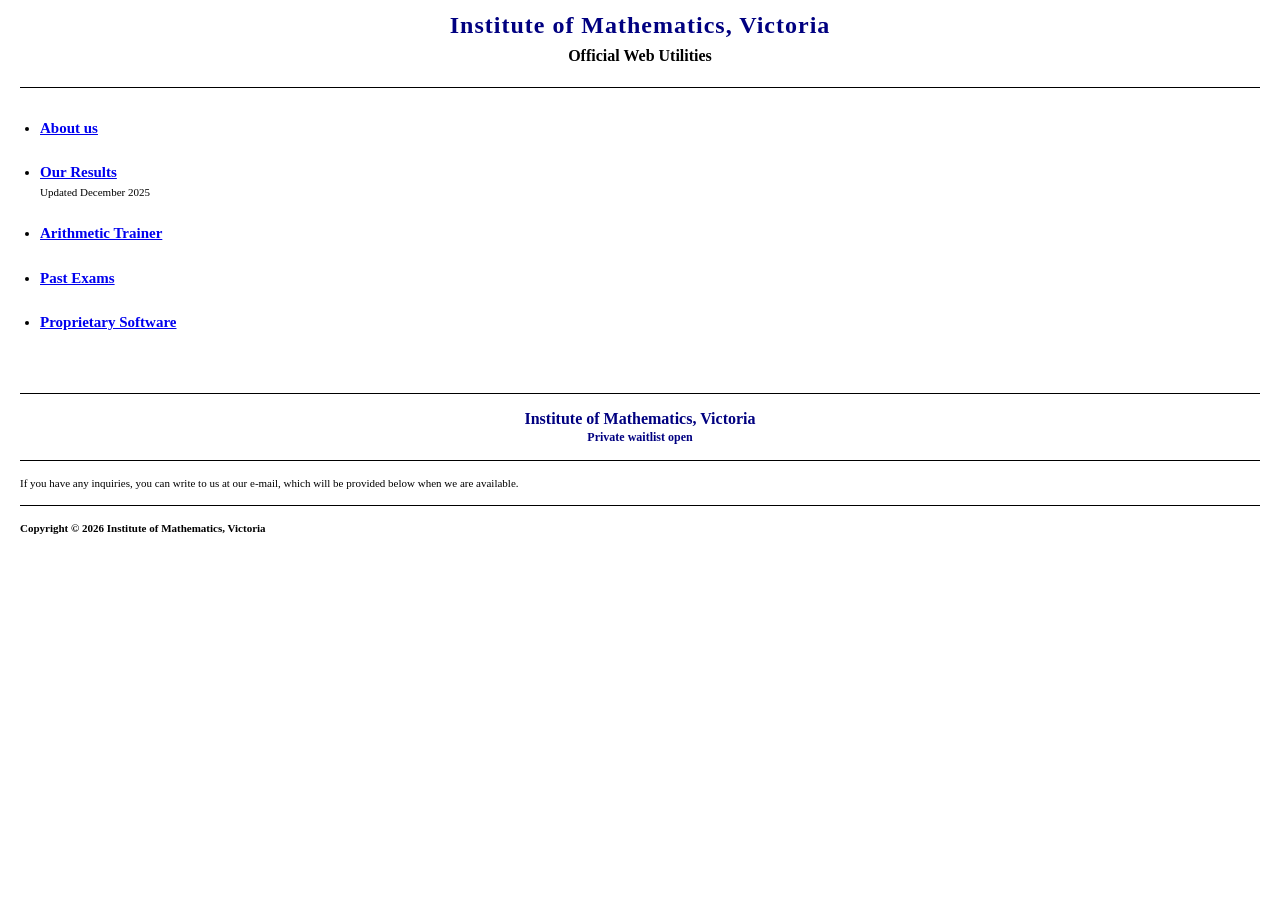
==== index.html @ b1c764ec "Add files via upload" ====
<!DOCTYPE html>
<html lang="en">
<head>
    <meta charset="UTF-8">
    <meta name="viewport" content="width=device-width, initial-scale=1.0">
    <title>IMV | Web Utilities</title>
    <link rel="stylesheet" href="style.css">
     <link rel="shortcut icon" type="image/x-icon" href="IMVyt.ico?">
</head>
<body>

    <div class="header-section">
        <img src="your-logo.png" alt="Company Logo" class="header-logo" onerror="this.style.display='none'"> 
        <h1 class="company-name">Institute of Mathematics, Victoria</h1>
        <div class="page-subtitle">Official Web Utilities</div>
    </div>

    <hr>

    <div class="links-container">
        <div class="links-column">
            <ul>
                <li><a href="about/" class="link-title">About us</a></li>
                <li>
                    <a href="results/" class="link-title">Our Results</a>
                    <span class="link-date">Updated December 2025</span>
                </li>
                <li><a href="arithmetic/" class="link-title">Arithmetic Trainer</a></li>
                <li><a href="exams/" class="link-title">Past Exams</a></li>
                <li><a href="software/" class="link-title">Proprietary Software</a></li>
            </ul>
        </div>
    </div>

    <hr>

    <!-- Fixed section name to bypass ad-blockers -->
    <div class="services-info">
        <span style="font-size: 16px; font-weight: 900;">Institute of Mathematics, Victoria</span><br>
        Private waitlist open
    </div>

    <hr>

    <div class="footer-note">
        If you have any inquiries, you can write to us at our e-mail, which will be provided below when we are available.
    </div>

    <hr>

    <div class="legal-section">
        <div class="copyright">
            Copyright &copy; 2026 <strong>Institute of Mathematics, Victoria</strong>
        </div>
    </div>

</body>
</html>
---- style.css ----
/* GLOBAL STYLES */
body {
    font-family: "Times New Roman", Times, serif;
    background-color: #ffffff;
    color: #000000;
    margin: 10px 20px;
    line-height: 1.3;
}

/* LINK STYLES */
a {
    color: #0000EE;
    text-decoration: underline;
}

a:visited {
    color: #551A8B;
}

a.text-red {
    color: #FF0000;
}

a.text-red:visited {
    color: #B22222;
}

/* LAYOUT & TYPOGRAPHY */
.header-section {
    text-align: center;
    margin-bottom: 20px;
}

.header-logo {
    max-height: 80px;
    margin-bottom: 10px;
}

.company-name {
    font-size: 24px;
    font-weight: bold;
    color: #000080;
    margin: 0;
    letter-spacing: 1px;
}

.page-subtitle {
    font-size: 16px;
    font-weight: bold;
    margin-top: 5px;
}

hr {
    border: 0;
    border-top: 1px solid #000000;
    margin: 15px 0;
}

.links-container {
    display: flex;
    justify-content: space-between;
    max-width: 1400px;
    margin: 0 auto;
    padding-bottom: 20px;
}

.links-column {
    width: 48%;
}

ul {
    list-style-type: disc;
    padding-left: 20px;
}

li {
    margin-bottom: 25px;
    font-size: 15px;
}

.link-title {
    font-weight: bold;
}

.link-date {
    display: block;
    font-size: 11px;
    font-weight: normal;
    color: #000000;
    margin-top: 2px;
}

.services-info {
    text-align: center;
    font-size: 12px;
    font-weight: bold;
    margin: 10px 0;
    color: #000080;
}

.footer-note {
    font-size: 11px;
    margin-bottom: 15px;
}

.legal-section {
    font-size: 11px;
    margin-top: 10px;
}

.copyright {
    margin-top: 5px;
    font-weight: bold;
}

/* RESPONSIVE DESIGN */
@media (max-width: 768px) {
    .links-container {
        flex-direction: column;
    }
    .links-column {
        width: 100%;
    }
    li {
        margin-bottom: 20px;
    }
}
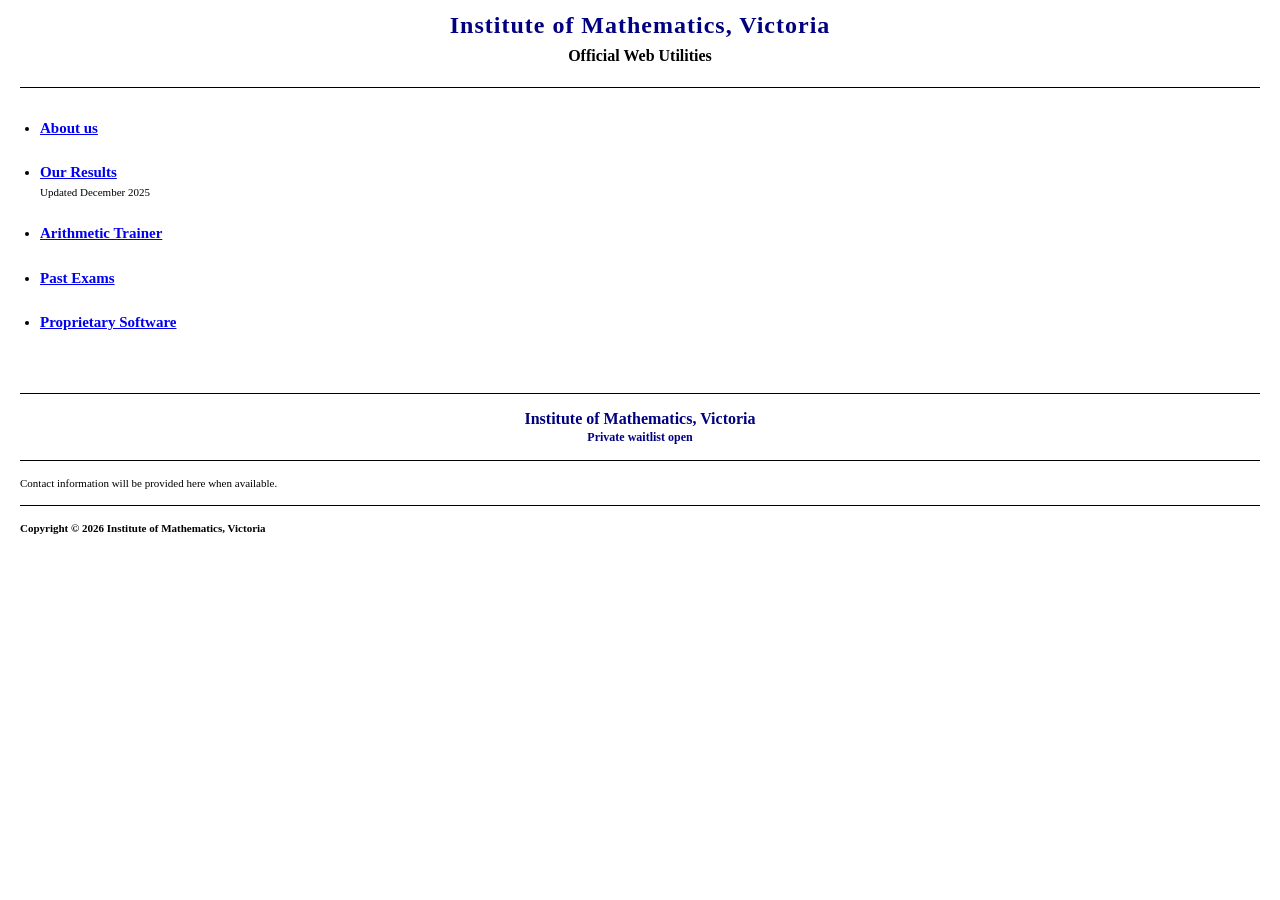
==== commit c83ec148: "Add files via upload" ====
--- a/index.html
+++ b/index.html
@@ -10,7 +10,6 @@
 <body>
 
     <div class="header-section">
-        <img src="your-logo.png" alt="Company Logo" class="header-logo" onerror="this.style.display='none'"> 
         <h1 class="company-name">Institute of Mathematics, Victoria</h1>
         <div class="page-subtitle">Official Web Utilities</div>
     </div>
@@ -43,7 +42,7 @@
     <hr>
 
     <div class="footer-note">
-        If you have any inquiries, you can write to us at our e-mail, which will be provided below when we are available.
+        Contact information will be provided here when available.
     </div>
 
     <hr>
--- a/style.css
+++ b/style.css
@@ -29,11 +29,6 @@
 .header-section {
     text-align: center;
     margin-bottom: 20px;
-}
-
-.header-logo {
-    max-height: 80px;
-    margin-bottom: 10px;
 }
 
 .company-name {
